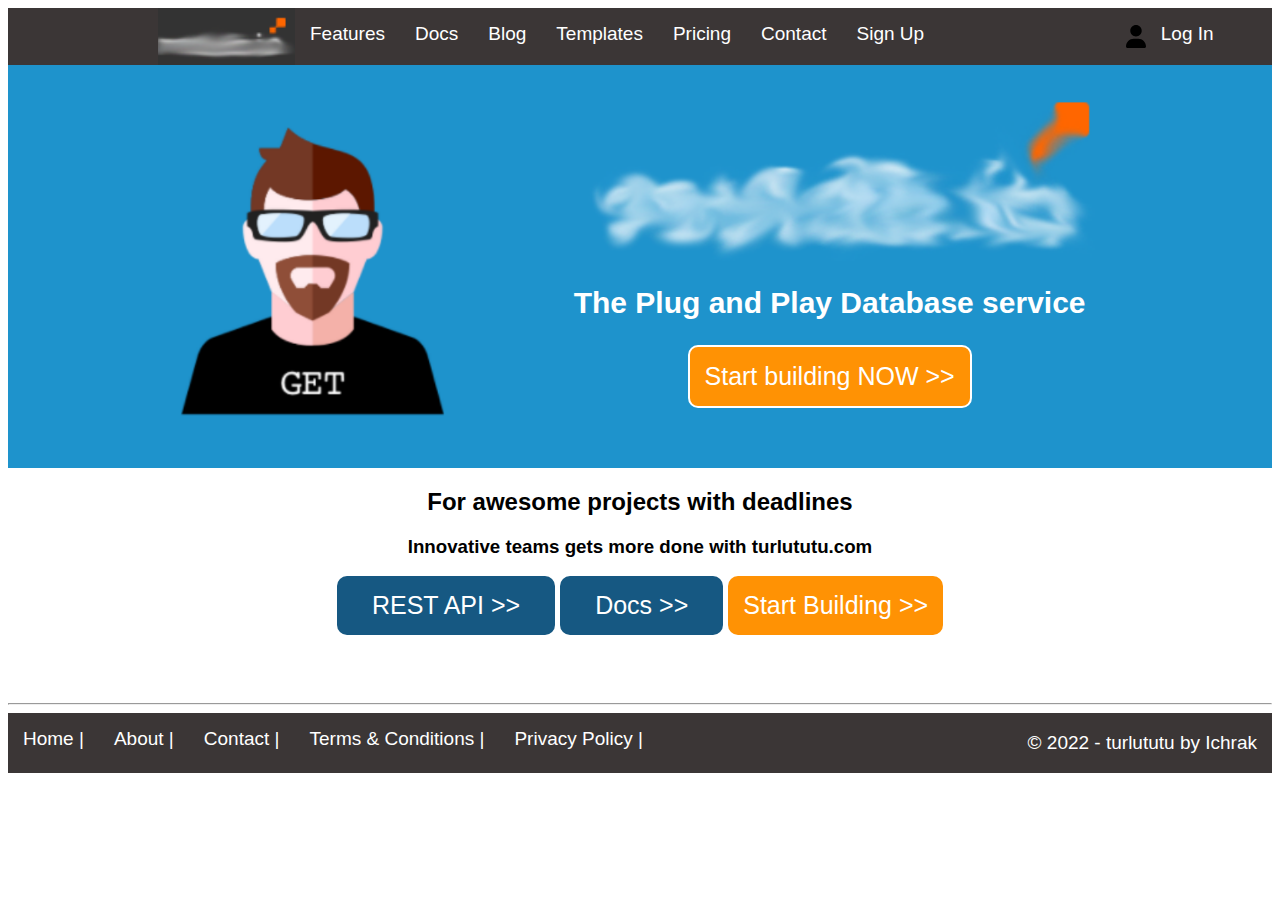
==== Exercises/turlututu/index.html @ 7bfd09e0 "1st update" ====
<!DOCTYPE html>
<html lang="en">
<head>
    <title>turlututu</title>
    <link rel="stylesheet" href="style2.css">
    <link href="https://use.fontawesome.com/releases/v5.13.1/css/all.css" rel="stylesheet">
    <meta name="viewport" content="width=device-width, initial-scale=1">
</head>
<body>
    <header>
        <div class="menu">
            <div class="menugrid1">
                <img src="11.png">
                <a href="">Features</a>
                <a href="">Docs</a>
                <a href="">Blog</a>
                <a href="">Templates</a>
                <a href="">Pricing</a>
                <a href="">Contact</a>
                <a href="">Sign Up</a>
            </div>
            <div class="login">
                <svg xmlns="http://www.w3.org/2000/svg" viewBox="0 0 448 512" style="width: 20px;"><path d="M224 256c70.7 0 128-57.31 128-128s-57.3-128-128-128C153.3 0 96 57.31 96 128S153.3 256 224 256zM274.7 304H173.3C77.61 304 0 381.6 0 477.3c0 19.14 15.52 34.67 34.66 34.67h378.7C432.5 512 448 496.5 448 477.3C448 381.6 370.4 304 274.7 304z"/></svg>
                <a href="">Log In</a>
            </div>
        </div>
    </header>
    <div class="cadre1">
        <img class="avatar" src="12.png">
        <div class="content1">
            <img src="13.png">
            <h2>The Plug and Play Database service</h2>
            <button class="b1">Start building NOW >> </button>
        </div>
    </div>
    <h2>For awesome projects with deadlines</h2>
    <h3>Innovative teams gets more done with turlututu.com</h3>
    <div class="buttons3">
        <button class="b2">REST API >> </button>
        <button class="b3">Docs >></button>
        <button class="b4">Start Building >></button>
    </div>
    <hr>
    <footer>
        <div class="foote">
            <a href="">Home |</a>
            <a href="">About |</a>
            <a href="">Contact |</a>
            <a href="">Terms & Conditions |</a>
            <a href="">Privacy Policy |</a>
            <p>&copy; 2022 - turlututu by Ichrak</p>    
        </div>
    </footer>
</body>
---- Exercises/turlututu/style2.css ----
* {
    font-family: 'Gill Sans', 'Gill Sans MT', Calibri, 'Trebuchet MS', sans-serif;
}
.menu {
    background-color: rgb(59, 54, 54);
    overflow: hidden;
    display: grid;
    grid-template-columns: 85% 15%;
    grid-template-rows: 100%;
    justify-content: center;
}
.menugrid1 {
    grid-column:1/2;
    grid-row: 1/2;
    display: inline-flex;
    justify-content: flex-start;
    margin-left: 150px;
}
.menugrid1 a {
    color: white;
    text-decoration: none;
    padding: 15px;
    font-size: 19px;
    text-align: center;
}
.login {
    grid-column:2/3;
    grid-row: 1/2;
    display: inline-flex;
    justify-content: center;
    float: right;
}
.login a {
    color: white;
    text-decoration: none;
    padding: 15px;
    font-size: 19px;
    text-align: center;
}
.cadre1 {
    display: grid;
    grid-template-columns: 30% 70%;
    grid-template-rows: 100%;
    grid-gap: 0px 0px;
    background-color: #1E93CC;
    justify-content: center;
}
.avatar {
    grid-row: 1/2;
    grid-column: 1/2;
    align-self: center;
    width: 270px;
    height: auto;
}
.cadre1 .avatar{
    position: relative;
    top: 5px;
    left: 170px;
}
.content1 {
    grid-row: 1/2;
    grid-column: 2/3;
    display: flex;
    flex-direction: column;
    justify-content: center;
}
.content1 h2 {
    color: white;
    font-size: 30px;
    text-align: center;
}
.content1 img {
    align-self: center;
}
.b1 {
    font-size: 25px;
    color: white;
    border: 2px solid white;
    border-radius: 10px;
    background-color: rgb(255, 146, 4);
    padding: 15px;
    text-align: center;
    margin-bottom: 60px;
    align-self: center;
}
h2 {
    text-align: center;
}
h3 {
    text-align: center;
}
.buttons3 {
    display: flex;
    justify-content: center;
}
.b2, .b3 {
    font-size: 25px;
    color: white;
    border: none;
    border-radius: 10px;
    background-color: #165882;
    padding: 15px;
    padding-left: 35px;
    padding-right: 35px;
    text-align: center;
    margin-bottom: 60px;
    align-self: center;
    margin-right: 5px;
}
.b4 {
    font-size: 25px;
    color: white;
    border: none;
    border-radius: 10px;
    background-color: rgb(255, 146, 4);
    padding: 15px;
    text-align: center;
    margin-bottom: 60px;
    align-self: center;
}
.foote {
    background-color: rgb(59, 54, 54);
    overflow: hidden;
}
.foote a {
    float: left;
    color: white;
    text-decoration: none;
    padding: 15px;
    font-size: 19px;
    text-align: center;
}
.foote p {
    float: right;
    color: white;
    font-size: 19px;
    text-align: center;
    padding-right: 15px;
}
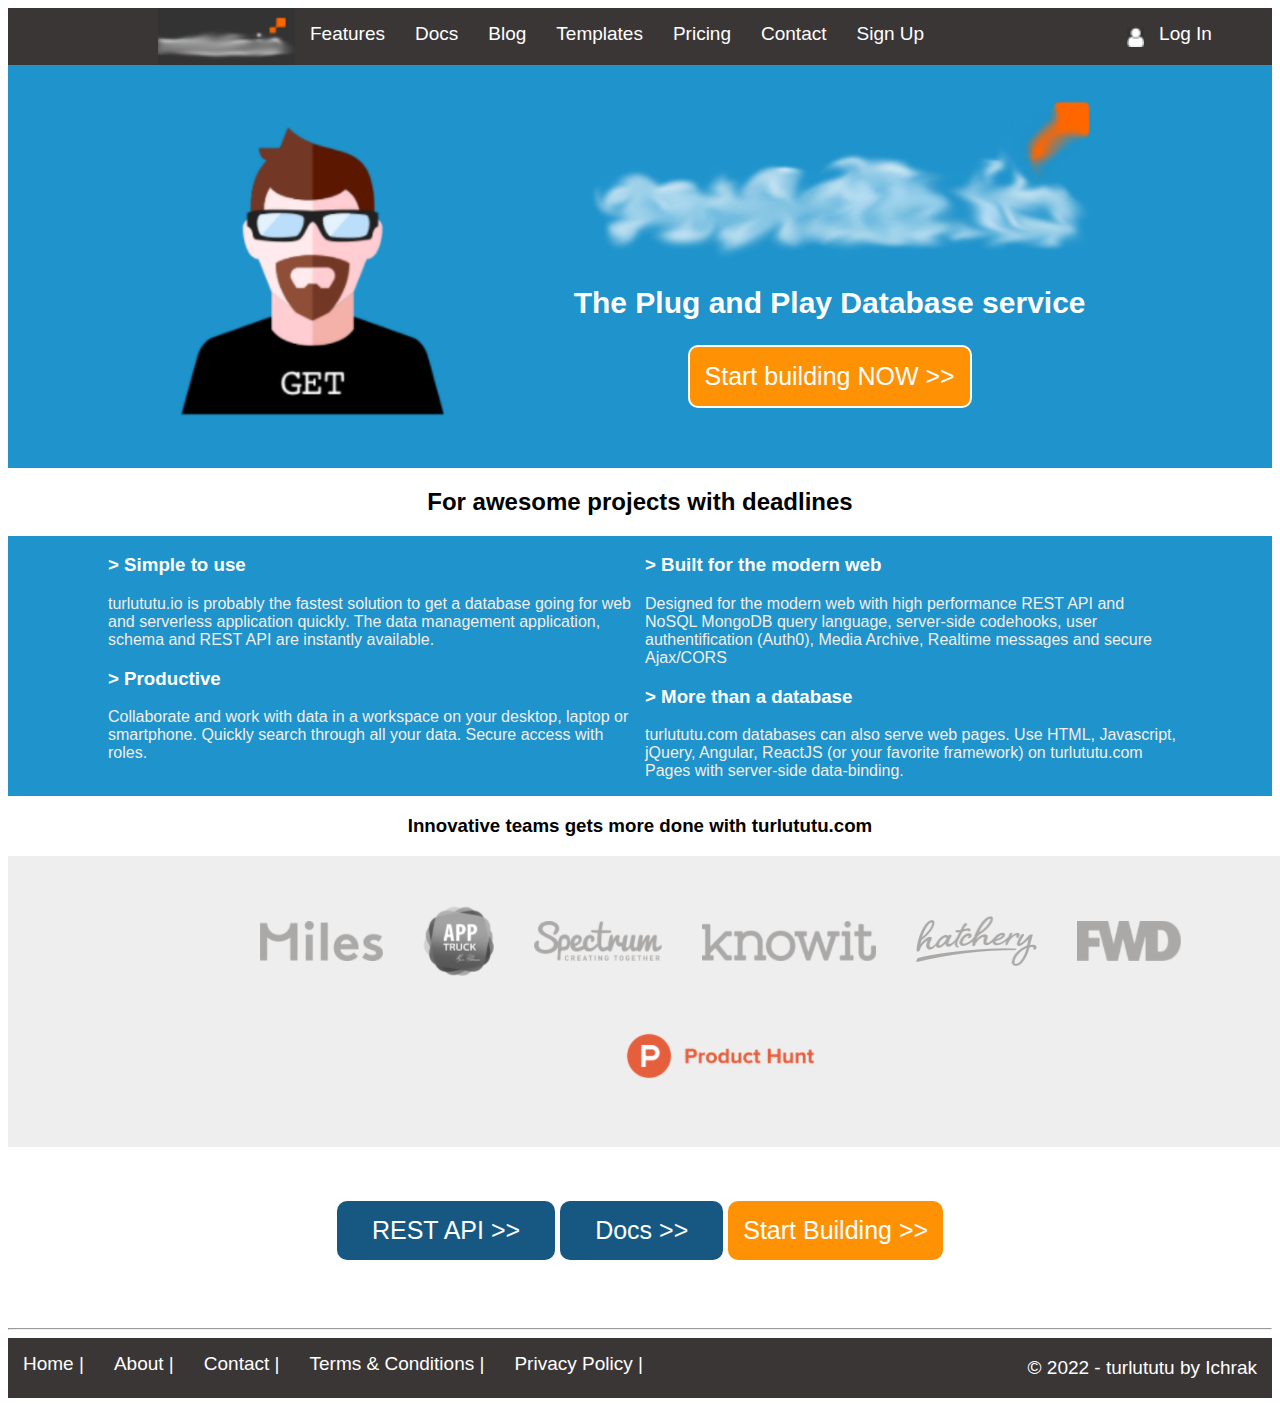
==== commit d0dab511: "done" ====
--- a/Exercises/turlututu/index.html
+++ b/Exercises/turlututu/index.html
@@ -20,7 +20,7 @@
                 <a href="">Sign Up</a>
             </div>
             <div class="login">
-                <svg xmlns="http://www.w3.org/2000/svg" viewBox="0 0 448 512" style="width: 20px;"><path d="M224 256c70.7 0 128-57.31 128-128s-57.3-128-128-128C153.3 0 96 57.31 96 128S153.3 256 224 256zM274.7 304H173.3C77.61 304 0 381.6 0 477.3c0 19.14 15.52 34.67 34.66 34.67h378.7C432.5 512 448 496.5 448 477.3C448 381.6 370.4 304 274.7 304z"/></svg>
+                <img src="login.png">
                 <a href="">Log In</a>
             </div>
         </div>
@@ -34,7 +34,22 @@
         </div>
     </div>
     <h2>For awesome projects with deadlines</h2>
+    <div class="cadre2">
+        <div class="gauche">
+            <h3> > Simple to use</h3>
+            <p>turlututu.io is probably the fastest solution to get a database going for web and serverless application quickly. The data management application, schema and REST API are instantly available.</p>
+            <h3> > Productive</h3>
+            <p>Collaborate and work with data in a workspace on your desktop, laptop or smartphone. Quickly search through all your data. Secure access with roles.</p>
+        </div>
+        <div class="droite">
+            <h3> > Built for the modern web</h3>
+            <p>Designed for the modern web with high performance REST API and NoSQL MongoDB query language, server-side codehooks, user authentification (Auth0), Media Archive, Realtime messages and secure Ajax/CORS</p>
+            <h3> > More than a database</h3>
+            <p>turlututu.com databases can also serve web pages. Use HTML, Javascript, jQuery, Angular, ReactJS (or your favorite framework) on turlututu.com Pages with server-side data-binding.</p>
+        </div>
+    </div>
     <h3>Innovative teams gets more done with turlututu.com</h3>
+    <img src="sponsors.png">
     <div class="buttons3">
         <button class="b2">REST API >> </button>
         <button class="b3">Docs >></button>
--- a/Exercises/turlututu/style2.css
+++ b/Exercises/turlututu/style2.css
@@ -36,6 +36,11 @@
     padding: 15px;
     font-size: 19px;
     text-align: center;
+}
+.login >img {
+    width: auto;
+    height: 20px;
+    align-self: center;
 }
 .cadre1 {
     display: grid;
@@ -86,12 +91,36 @@
 h2 {
     text-align: center;
 }
+.cadre2 {
+    display: grid;
+    grid-template-columns: 50% 50%;
+    grid-template-rows: 100%;
+    grid-column-gap: 5px;
+    background-color: #1E93CC;
+}
+.gauche {
+    grid-row: 1/2;
+    grid-column: 1/2;
+    margin-left: 100px;
+    color: rgb(243, 238, 232);
+}
+.droite {
+    grid-row: 1/2;
+    grid-column: 2/3;
+    margin-right: 100px;
+    color: rgb(243, 238, 232);
+}
+.droite > h3, .gauche > h3 {
+    text-align: left;
+    color: white;
+}
 h3 {
     text-align: center;
 }
 .buttons3 {
     display: flex;
     justify-content: center;
+    margin-top: 50px;
 }
 .b2, .b3 {
     font-size: 25px;
